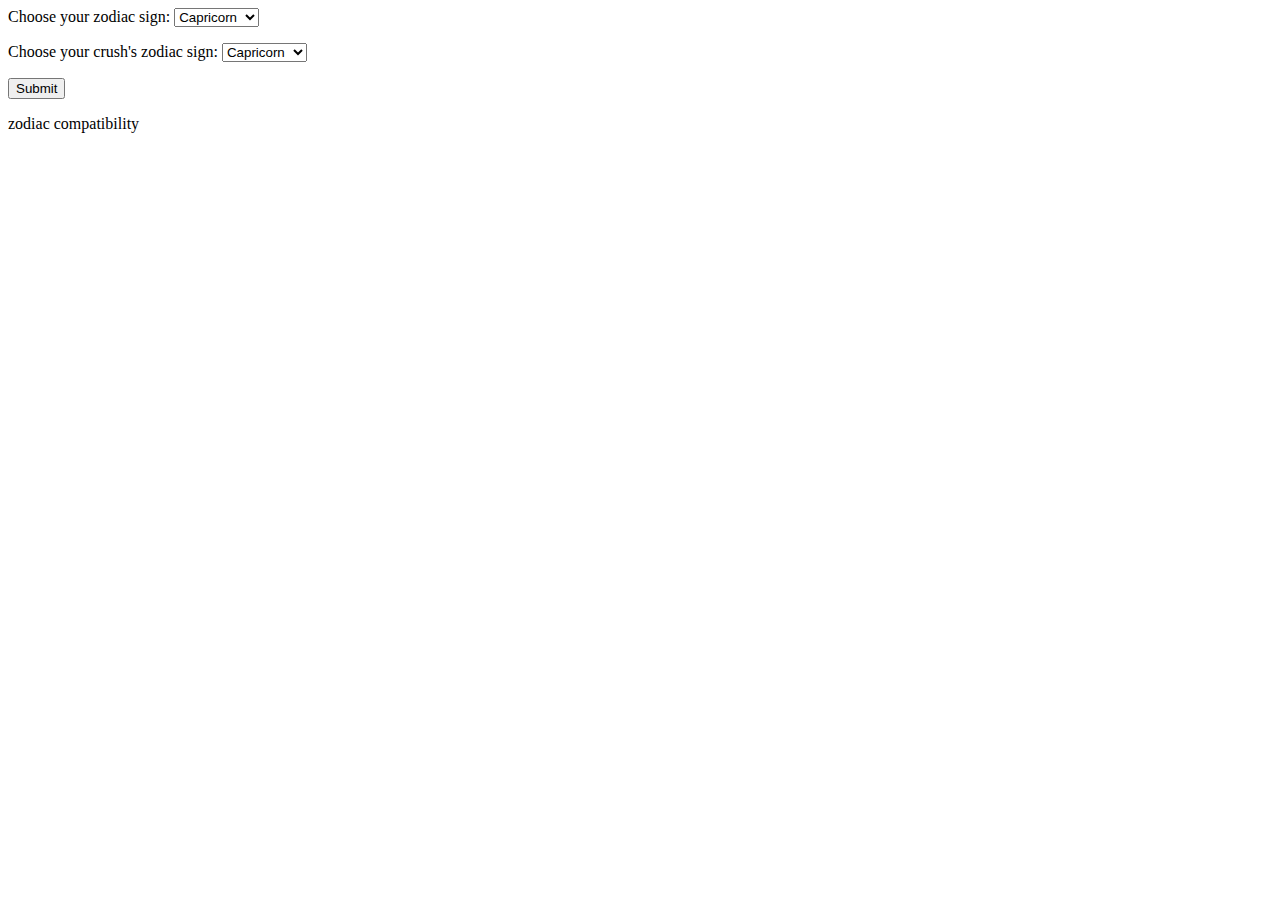
==== prac.html @ b7c9b747 "add files" ====
<html lang="en">
<head>
    <meta charset="UTF-8">
    <meta name="viewport" content="width=device-width, initial-scale=1.0">
    <title>Document</title>
</head>
<body>
    <div>
        <form action="">
            <label for="zodiac">Choose your zodiac sign:</label>
            <select name="zodiac" id="your-zodiac">
                <option value="capricorn">Capricorn</option>
                <option value="aquarius">Aquarius</option>
                <option value="pisces">Pisces</option>
                <option value="aries">Aries</option>
                <option value="taurus">Taurus</option>
                <option value="gemini">Gemini</option>
                <option value="cancer">Cancer</option>
                <option value="leo">Leo</option>
                <option value="virgo">Virgo</option>
                <option value="libra">Libra</option>
                <option value="scorpio">Scorpio</option>
                <option value="sagittarius">Sagittarius</option>
            </select>
          </form>

          <form action="">
            <label for="zodiac">Choose your crush's zodiac sign:</label>
            <select name="zodiac" id="crush-zodiac">
                <option value="capricorn">Capricorn</option>
                <option value="aquarius">Aquarius</option>
                <option value="pisces">Pisces</option>
                <option value="aries">Aries</option>
                <option value="taurus">Taurus</option>
                <option value="gemini">Gemini</option>
                <option value="cancer">Cancer</option>
                <option value="leo">Leo</option>
                <option value="virgo">Virgo</option>
                <option value="libra">Libra</option>
                <option value="scorpio">Scorpio</option>
                <option value="sagittarius">Sagittarius</option>
            </select>
          </form>

          <input type="submit" id="submit-button" value="Submit">
    <p id="zodiac-result">zodiac compatibility</p>

    <script src="prac.js"></script>
</body>
</html>
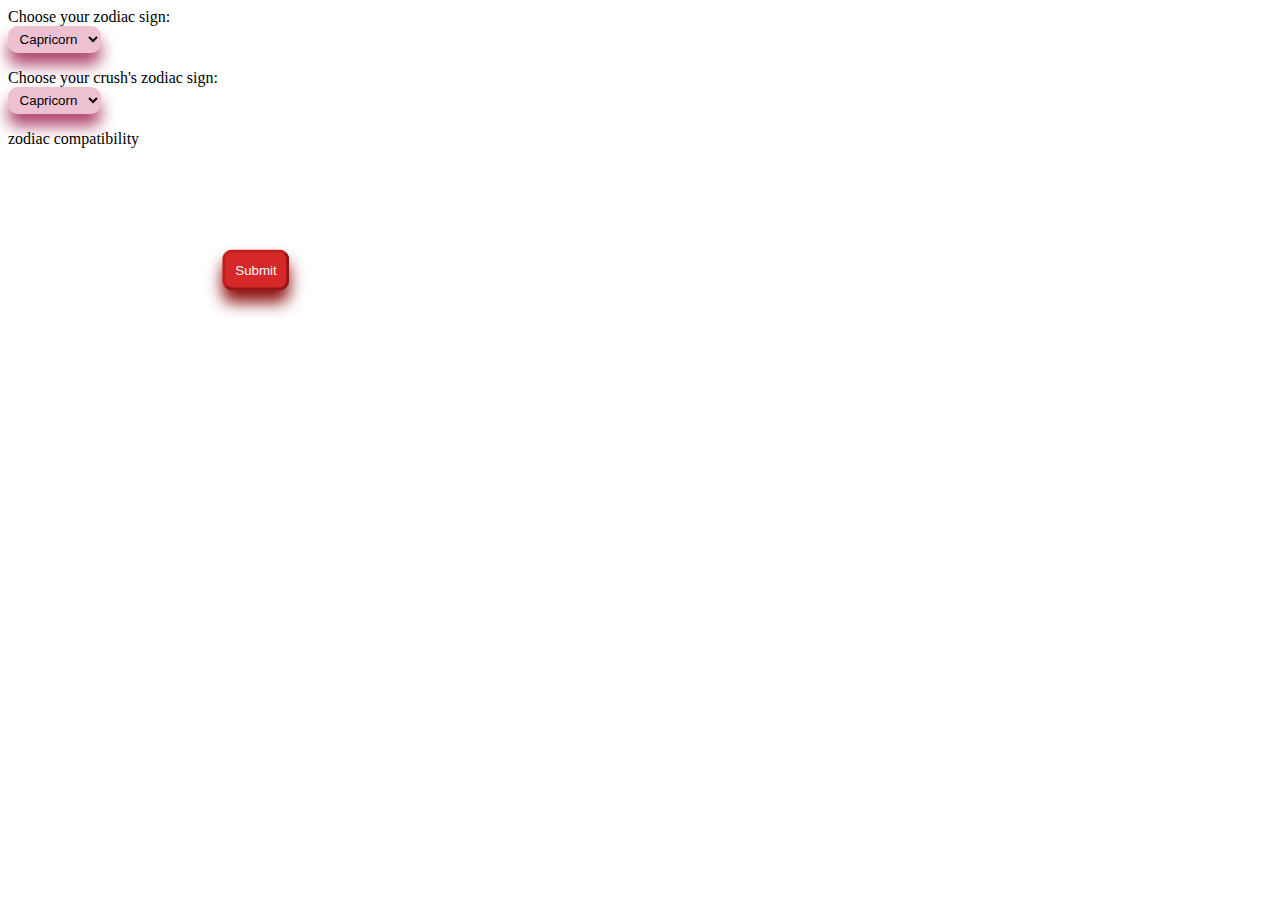
==== commit be428ebe: "update style & html" ====
--- a/prac.html
+++ b/prac.html
@@ -3,12 +3,14 @@
     <meta charset="UTF-8">
     <meta name="viewport" content="width=device-width, initial-scale=1.0">
     <title>Document</title>
+    <link rel="stylesheet" href="prac.css">
 </head>
 <body>
     <div>
         <form action="">
-            <label for="zodiac">Choose your zodiac sign:</label>
-            <select name="zodiac" id="your-zodiac">
+            <label for="zodiac" >Choose your zodiac sign:</label>
+            <br>
+            <select name="zodiac" id="your-zodiac" class="ur-zodiac">
                 <option value="capricorn">Capricorn</option>
                 <option value="aquarius">Aquarius</option>
                 <option value="pisces">Pisces</option>
@@ -26,7 +28,8 @@
 
           <form action="">
             <label for="zodiac">Choose your crush's zodiac sign:</label>
-            <select name="zodiac" id="crush-zodiac">
+            <br>
+            <select name="zodiac" id="crush-zodiac" class="zodiac-crush">
                 <option value="capricorn">Capricorn</option>
                 <option value="aquarius">Aquarius</option>
                 <option value="pisces">Pisces</option>
@@ -42,7 +45,7 @@
             </select>
           </form>
 
-          <input type="submit" id="submit-button" value="Submit">
+          <input type="submit" id="submit-button" value="Submit" class="button-submit">
     <p id="zodiac-result">zodiac compatibility</p>
 
     <script src="prac.js"></script>
--- a/prac.css
+++ b/prac.css
@@ -0,0 +1,27 @@
+.ur-zodiac,.zodiac-crush{
+    top: 69%;
+    left: 50%;
+    background-color: #eec1d2;
+    text-align: center;
+    box-shadow: 0 12px 16px #af456e;
+    border-radius: 10px;
+    padding: 5px;
+    border: none;
+}
+
+.button-submit{
+    position: absolute;
+    top: 30%;
+    left: 20%;
+    transform: translate(-50%, -50%);
+    background-color: rgb(214, 40, 40);
+    color: aliceblue;
+    border-color: rgba(185, 25, 25, 0.603);
+    border-width: 3px;
+    padding: 10px;
+    text-align: center;
+    border-radius: 10px;
+    display: inline-block;
+    cursor: grab;
+    box-shadow: 0 12px 16px #8d0f0f;
+}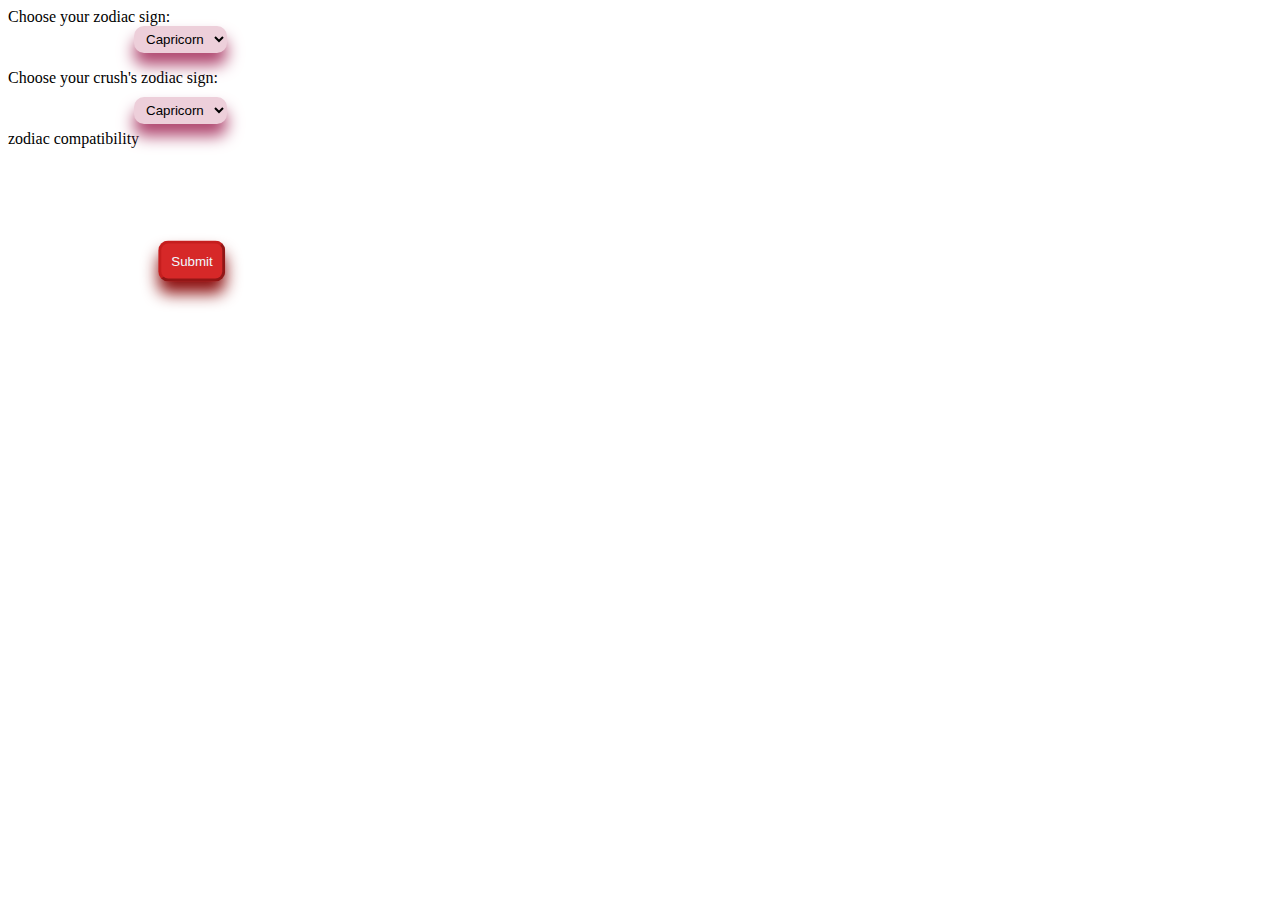
==== commit e863ccad: "update html and javscript" ====
--- a/prac.html
+++ b/prac.html
@@ -15,14 +15,14 @@
                 <option value="aquarius">Aquarius</option>
                 <option value="pisces">Pisces</option>
                 <option value="aries">Aries</option>
-                <option value="taurus">Taurus</option>
-                <option value="gemini">Gemini</option>
-                <option value="cancer">Cancer</option>
+                <option value="tau">Taurus</option>
+                <option value="gem">Gemini</option>
+                <option value="can">Cancer</option>
                 <option value="leo">Leo</option>
-                <option value="virgo">Virgo</option>
-                <option value="libra">Libra</option>
-                <option value="scorpio">Scorpio</option>
-                <option value="sagittarius">Sagittarius</option>
+                <option value="vir">Virgo</option>
+                <option value="lib">Libra</option>
+                <option value="sco">Scorpio</option>
+                <option value="sag">Sagittarius</option>
             </select>
           </form>
 
--- a/prac.css
+++ b/prac.css
@@ -1,7 +1,8 @@
-.ur-zodiac,.zodiac-crush{
-    top: 69%;
-    left: 50%;
-    background-color: #eec1d2;
+.ur-zodiac {
+    position: relative;
+    right: -10%;
+    bottom: 0;    
+    background-color: #edcfda;
     text-align: center;
     box-shadow: 0 12px 16px #af456e;
     border-radius: 10px;
@@ -9,10 +10,24 @@
     border: none;
 }
 
-.button-submit{
+
+.zodiac-crush {
+    position: relative;
+    right: -10%;
+    bottom: -10px; 
+    background-color: #edcfda;
+    text-align: center;
+    box-shadow: 0 12px 16px #af456e;
+    border-radius: 10px;
+    padding: 5px;
+    border: none;
+}
+
+
+.button-submit {
     position: absolute;
-    top: 30%;
-    left: 20%;
+    top: 29%;
+    left: 15%;
     transform: translate(-50%, -50%);
     background-color: rgb(214, 40, 40);
     color: aliceblue;
@@ -24,4 +39,4 @@
     display: inline-block;
     cursor: grab;
     box-shadow: 0 12px 16px #8d0f0f;
-}+}
